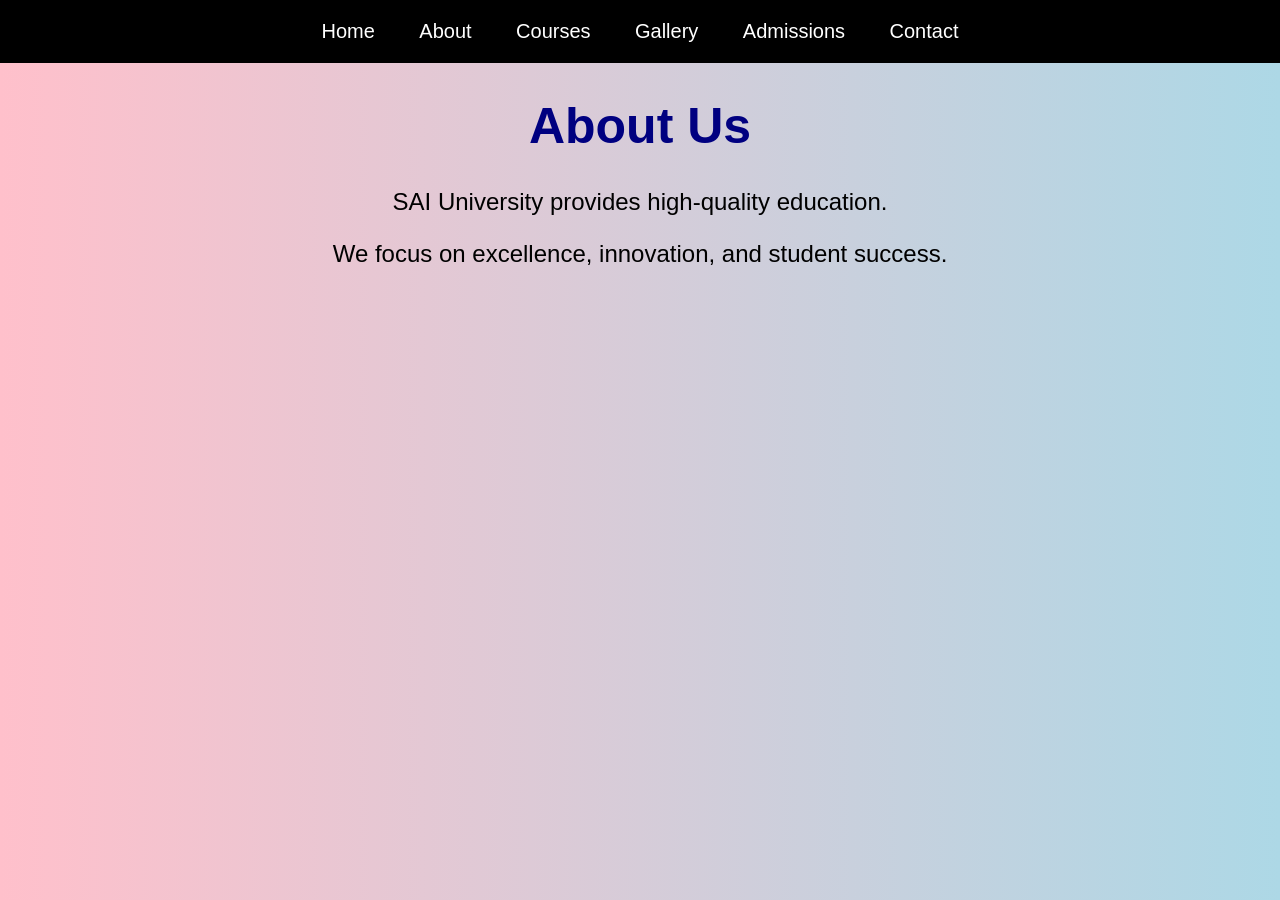
==== about.html @ 6e575ffc "Add files via upload" ====
<!DOCTYPE html>
<html>
<head>
    <title>About</title>
    <link rel="stylesheet" href="style.css">
</head>
<body>

    <nav>
        <a href="index.html">Home</a>
        <a href="about.html">About</a>
        <a href="courses.html">Courses</a>
        <a href="gallery.html">Gallery</a>
        <a href="admission.html">Admissions</a>
        <a href="contact.html">Contact</a>
    </nav>

    <h1>About Us</h1>

    <p>SAI University provides high-quality education.</p>
    <p>We focus on excellence, innovation, and student success.</p>

</body>
</html>
---- style.css ----
body {
    font-family: Arial;
    margin: 0;
    text-align: center;
    background: linear-gradient(to right, pink, lightblue);
}

nav {
    background: black;
    padding: 20px;
}

nav a {
    color: white;
    text-decoration: none;
    margin: 20px;
    font-size: 20px;
}

nav a:hover {
    color: hotpink;
}

h1 {
    color: navy;
    font-size: 50px;
}

p {
    font-size: 24px;
}

img {
    margin: 20px;
    border-radius: 20px;
    box-shadow: 0 5px 15px gray;
}

button {
    background: hotpink;
    color: white;
    padding: 15px 30px;
    border: none;
    border-radius: 10px;
    font-size: 20px;
}

.card {
    background: white;
    width: 300px;
    margin: 20px auto;
    padding: 20px;
    border-radius: 15px;
    box-shadow: 0 4px 10px gray;
}

footer {
    background: black;
    color: white;
    padding: 20px;
    margin-top: 30px;
}
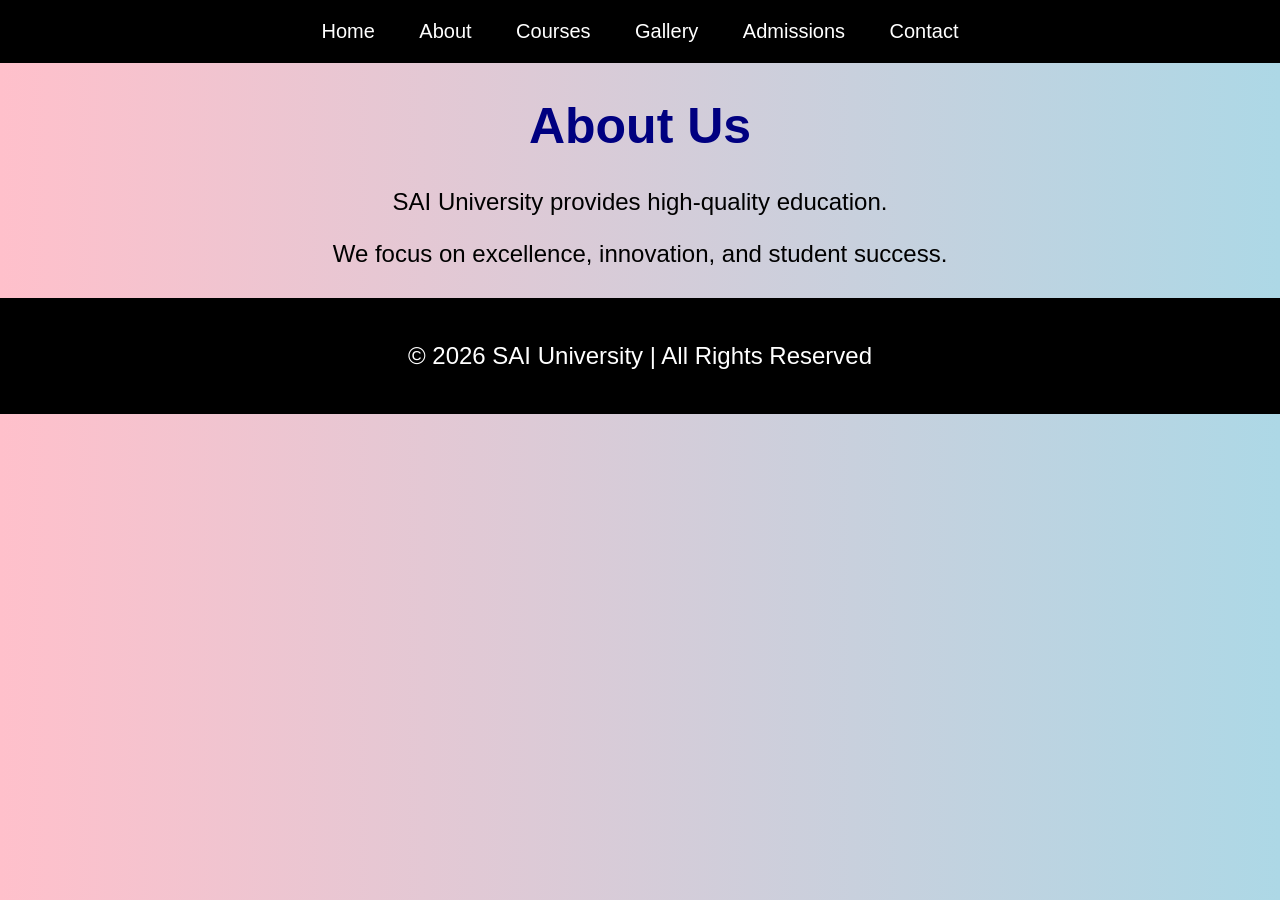
==== commit e6809316: "Add files via upload" ====
--- a/about.html
+++ b/about.html
@@ -19,6 +19,9 @@
 
     <p>SAI University provides high-quality education.</p>
     <p>We focus on excellence, innovation, and student success.</p>
+<footer>
+<p>© 2026 SAI University | All Rights Reserved</p>
+</footer>
 
 </body>
-</html>+</html>
--- a/style.css
+++ b/style.css
@@ -59,4 +59,7 @@
     color: white;
     padding: 20px;
     margin-top: 30px;
-}+}
+
+
+
